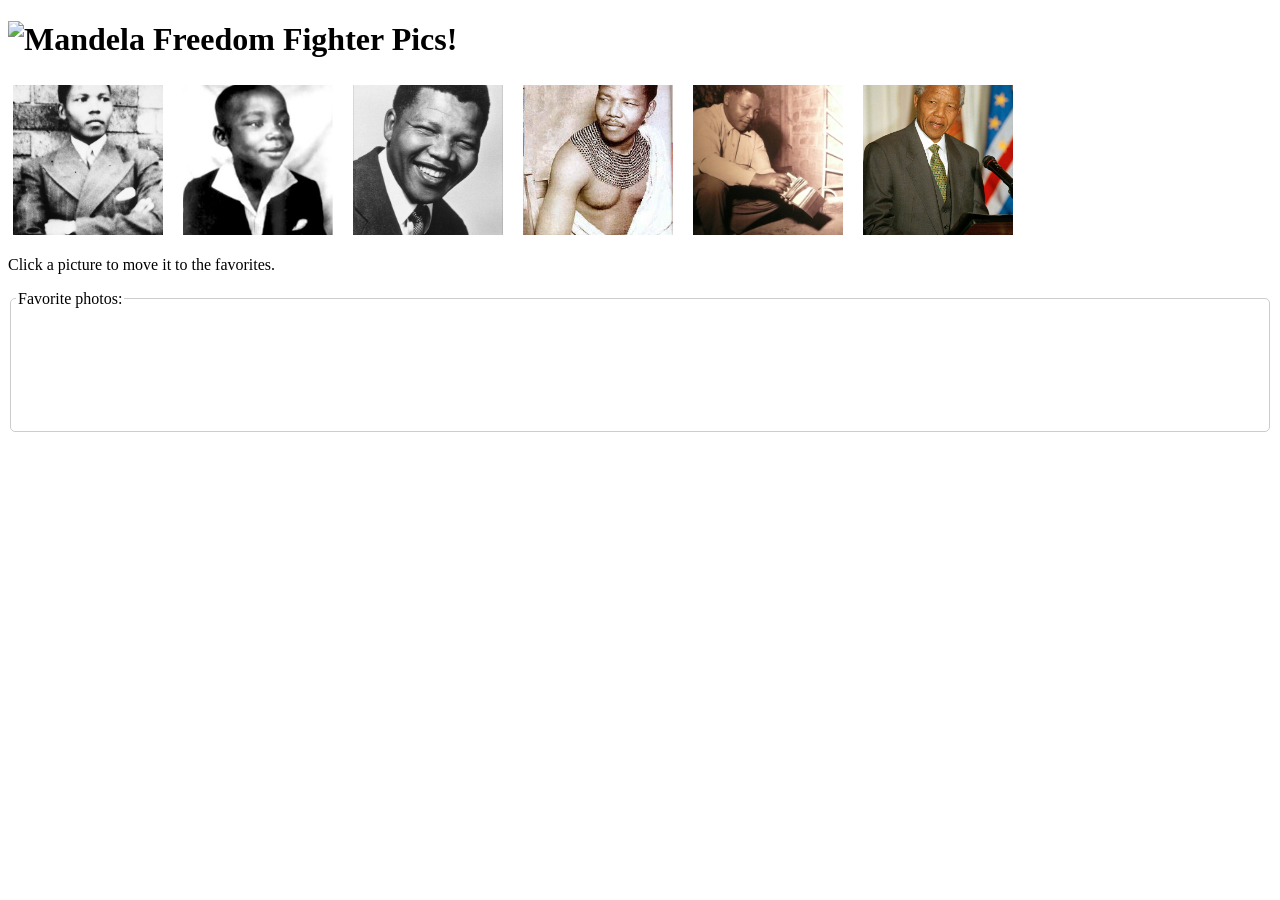
==== freedom_fighter.html @ 099a1dcc "first commit" ====
<!DOCTYPE html>
<html lang="en">
<head>
    <meta charset="UTF-8">
    <meta name="viewport" content="width=device-width, initial-scale=1.0">
    <title>Document</title>
</head>
<body>
    
<h1>
  <img class="mandela" src="mandela_head.jpg" alt="Mandela" /> Freedom Fighter Pics!
</h1>
<div id="pics">
  <img class="mandela" src="mandel1.jpg" alt="Mandela" />
  <img class="mandela" src="mandela2.jpg" alt="Mandela" />
  <img class="mandela" src="mandela3.jpg" alt="Mandela" />
  <img class="mandela" src="mandela4.jpg" alt="Mandela" />
  <img class="mandela" src="mandela5.jpg" alt="Mandela" />
  <img class="mandela" src="mandela6.jpg" alt="Mandela" />
  
</div>
<p>Click a picture to move it to the favorites. </p>
<fieldset id="favorites" class="mandela">
  <legend>Favorite photos:</legend>
</fieldset>
<ul id="actions"></ul>
<script src="freedom_fighter.js"></script>
</body>
</html>
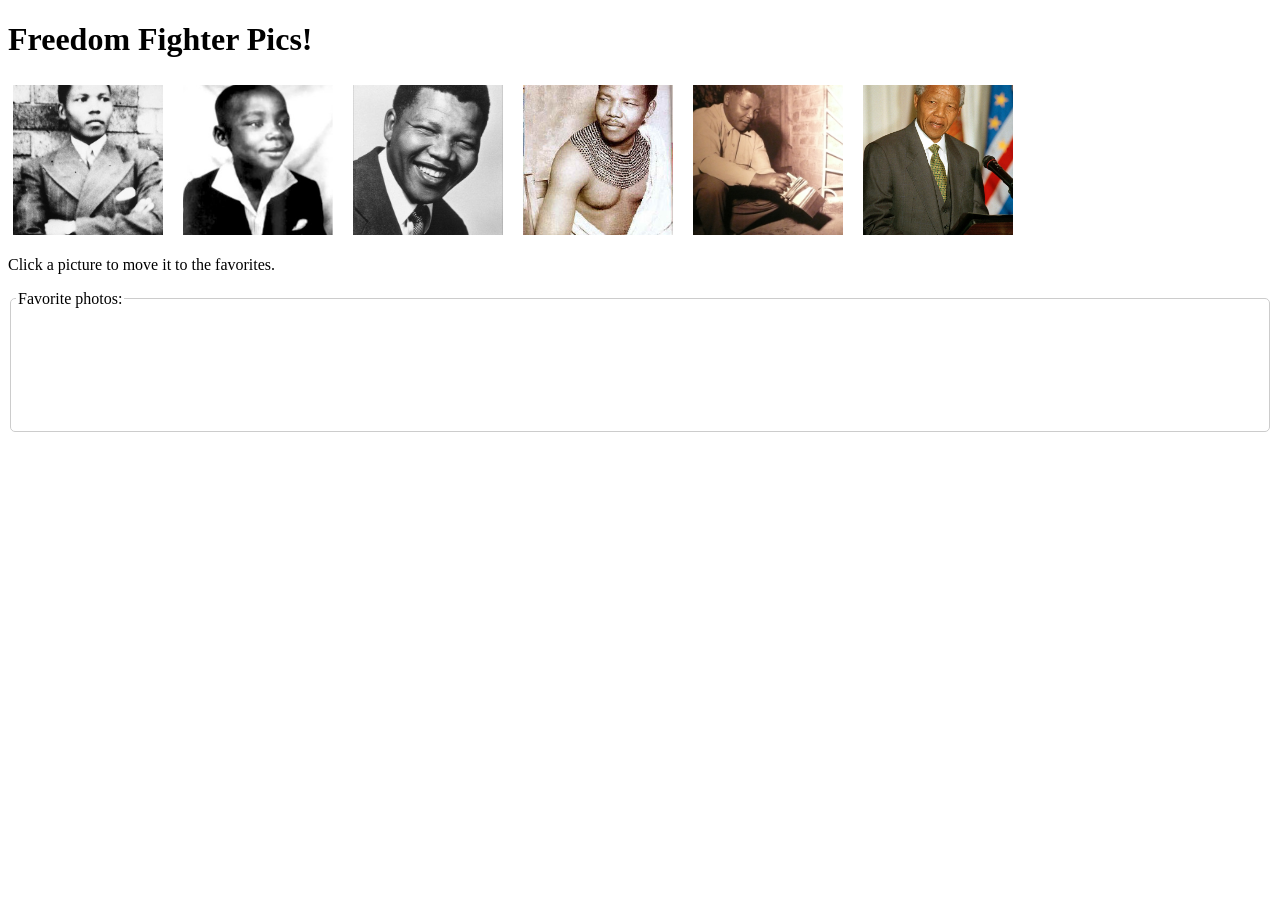
==== commit e2648b9e: "first commit" ====
--- a/freedom_fighter.html
+++ b/freedom_fighter.html
@@ -8,7 +8,7 @@
 <body>
     
 <h1>
-  <img class="mandela" src="mandela_head.jpg" alt="Mandela" /> Freedom Fighter Pics!
+  <!--<img class="mandela" src="mandela_head.jpg" alt="Mandela" />--> Freedom Fighter Pics!
 </h1>
 <div id="pics">
   <img class="mandela" src="mandel1.jpg" alt="Mandela" />
